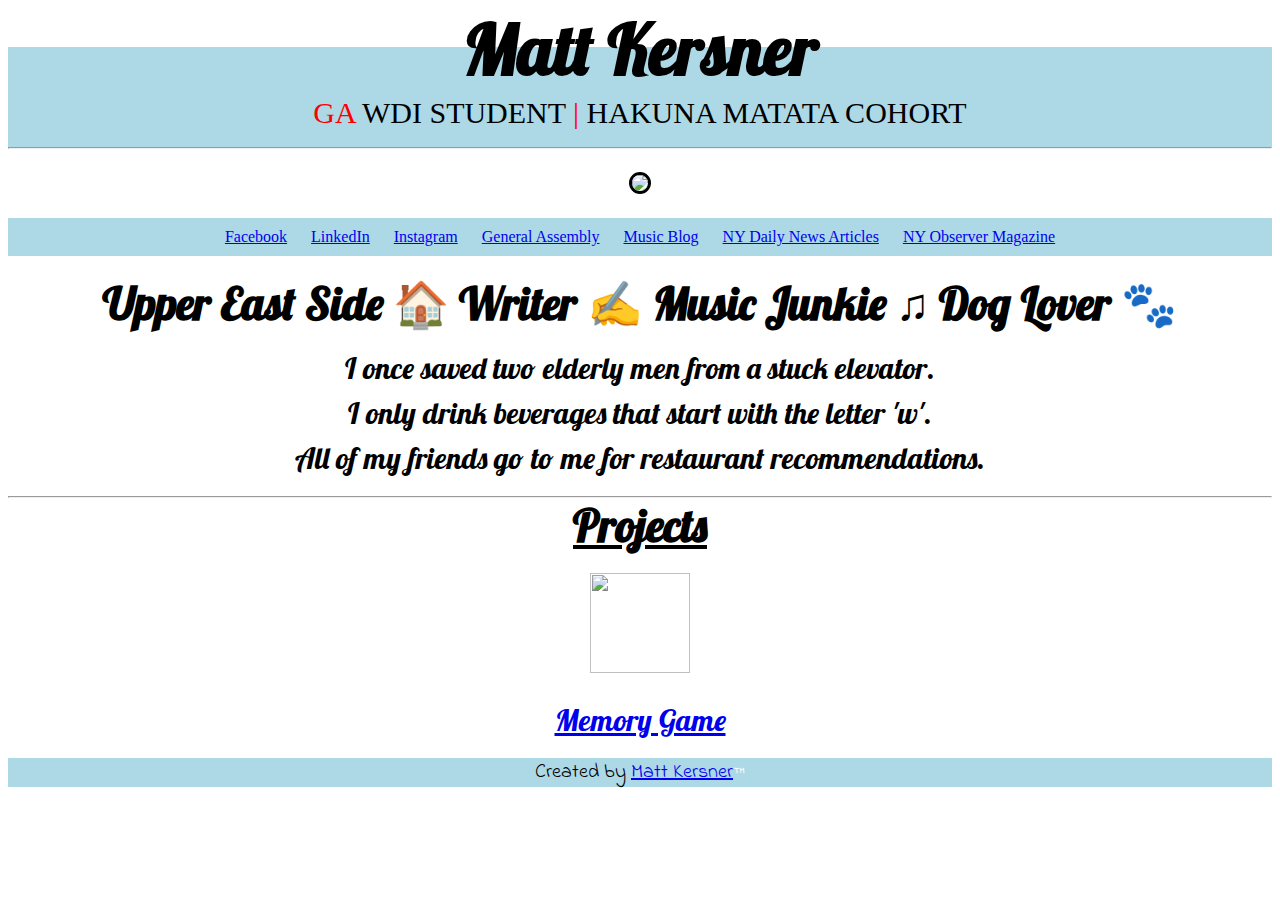
==== index.html @ fc103618 "linked about me page to github pages" ====
<!DOCTYPE html>
<html>

<head>
  <meta charset="utf-8">
  <title>Matt Kersner | Web Development Immersive | Hakuna Matata Cohort</title>
  <link href="/normalize.css" rel="stylesheet">
  <link rel="stylesheet" type="text/css" href="style.css">
  <link href="https://fonts.googleapis.com/css?family=Indie+Flower" rel="stylesheet">
  <link href="https://fonts.googleapis.com/css?family=Lobster" rel="stylesheet">
</head>

<body>

<header>
  <h1 class="name">Matt Kersner</h1>
  <p class="subtitle"><span id="GA">GA</span> WDI Student <span>|</span> Hakuna Matata Cohort</p>
  <hr>
</header>

<div>
<img src="images/profile pic.jpg" class="profile">
<br>
<nav>
  <li><a href="https://www.facebook.com/matt.kersner" target="_blank">Facebook</a></li>
  <li><a href="https://www.linkedin.com/in/matt-kersner-39630616
" target="_blank">LinkedIn</a></li>
  <li><a href="https://www.instagram.com/indifferentson/" target="_blank">Instagram</a></li>
  <li><a href="https://generalassemb.ly/" target="_blank">General Assembly</a></li>
  <li><a href="http://aflyonthewallofsound.blogspot.com/" target="_blank">Music Blog</a></li>
  <li><a href="http://www.nydailynews.com/authors?author=Matt-Kersner" target="_blank">NY Daily News Articles</a></li>
  <li><a href="http://harlemcondolife.com/wp-content/uploads/2010/06/ny-observer-upper-manhattan-spring-2010.pdf" target="_blank">NY Observer Magazine</a></li>
</nav>
</div>

<article>
<h2>Upper East Side &#127968; Writer &#9997; Music Junkie &#9835; Dog Lover &#128062;</h2>
<p>I once saved two elderly men from a stuck elevator.</p>
<p>I only drink beverages that start with the letter 'w'.</p>
<p>All of my friends go to me for restaurant recommendations.</p>
</article>
<hr>

<article>
<h2 style="text-decoration: underline;" class="projects">Projects</h2>
<img src="images/ga.png" class="gapic">
<p><a href="http://human-resource-manager-otter-17834.bitballoon.com/" target="_blank">Memory Game</a></p>
</article>

<footer>
<p>Created by <a href="mailto:mattkersner@gmail.com?Subject=Hi%20Matt" target="_top" class="email">Matt Kersner</a><span>&trade;</span></p>
</footer>

</body>
</html>
---- style.css ----
header {
 background-color: lightblue;
 background-size: cover;
 background-position: center;
}
.name {
  font-family: 'Lobster', cursive;
  font-size: 70px;
  font-weight: bold;
  text-align: center;
  line-height: 5px;
  background-color: lightblue;
  padding-bottom: 10px;
}
.subtitle {
  font-size: 30px;
  text-align: center;
  line-height: 8px;
  text-transform: uppercase;
}
.subtitle span {
  color: red;
  margin-bottom: 5px;
}
#GA:hover {
  background-color: white;
  font-size: 35px;
}
.profile {
  margin: 15px 0px 10px 0px;
  border: 3px solid black;
  border-radius: 50%;
}
div {
  text-align: center;
  background: url("http://www.itdinteractive.com/wp-content/uploads/2014/10/ecommerce-dark-background.jpg");
  background-size: cover;
  background-position: center;
}
article {
  text-align: center;
  font-family: 'Lobster', cursive;
  font-size: 30px;
  line-height: .5em;
}
h2 {
  margin: 40px 0px 50px 0px;
}
nav {
  padding: 10px;
  background: lightblue;
  margin: 10px 0px 10px 0px;
}
li {
  padding: 10px;
  display: inline;
}
li:hover {
  background-color: white;
}
.projects {
  margin: 20px 0px 30px 0px;
}
.gapic {
  height: 100px;
  width: 100px;
  margin: 10px;
}
.email:hover {
  background-color: white;
}
footer {
  font-family: 'Indie Flower', cursive;
  font-size: 20px;
  text-align: center;
  background-color: lightblue;
}
footer span {
  font-size: 15px;
  color: white;
}
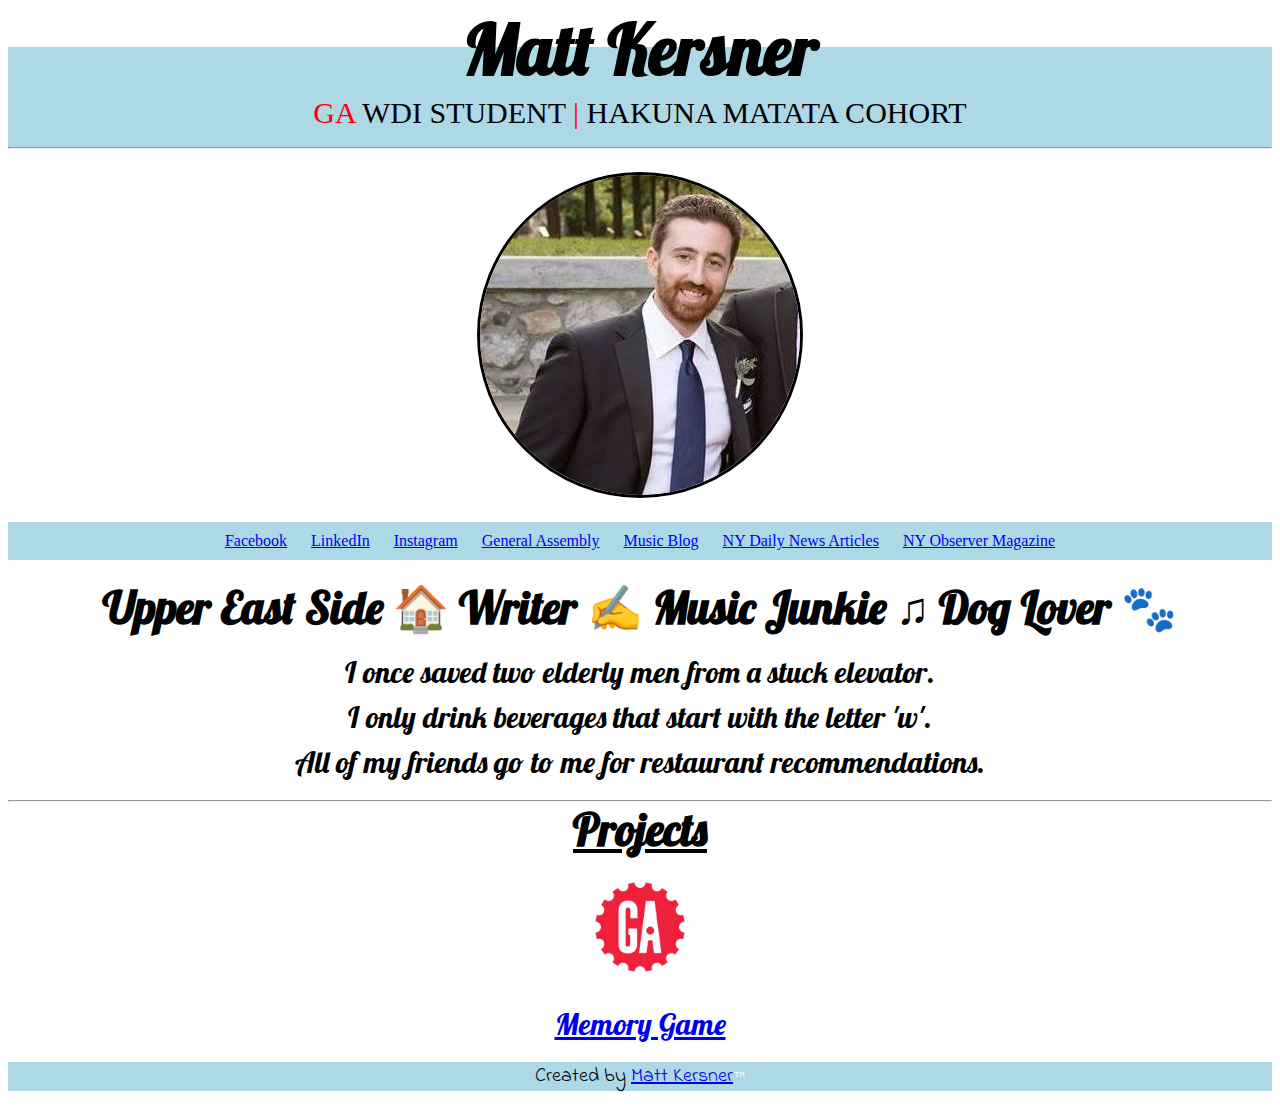
==== commit a2c60897: "trying to fix images" ====
--- a/index.html
+++ b/index.html
@@ -19,7 +19,7 @@
 </header>
 
 <div>
-<img src="images/profile pic.jpg" class="profile">
+<img src="Images/Profile pic.jpg" class="profile">
 <br>
 <nav>
   <li><a href="https://www.facebook.com/matt.kersner" target="_blank">Facebook</a></li>
@@ -43,7 +43,7 @@
 
 <article>
 <h2 style="text-decoration: underline;" class="projects">Projects</h2>
-<img src="images/ga.png" class="gapic">
+<img src="Images/ga.png" class="gapic">
 <p><a href="http://human-resource-manager-otter-17834.bitballoon.com/" target="_blank">Memory Game</a></p>
 </article>
 
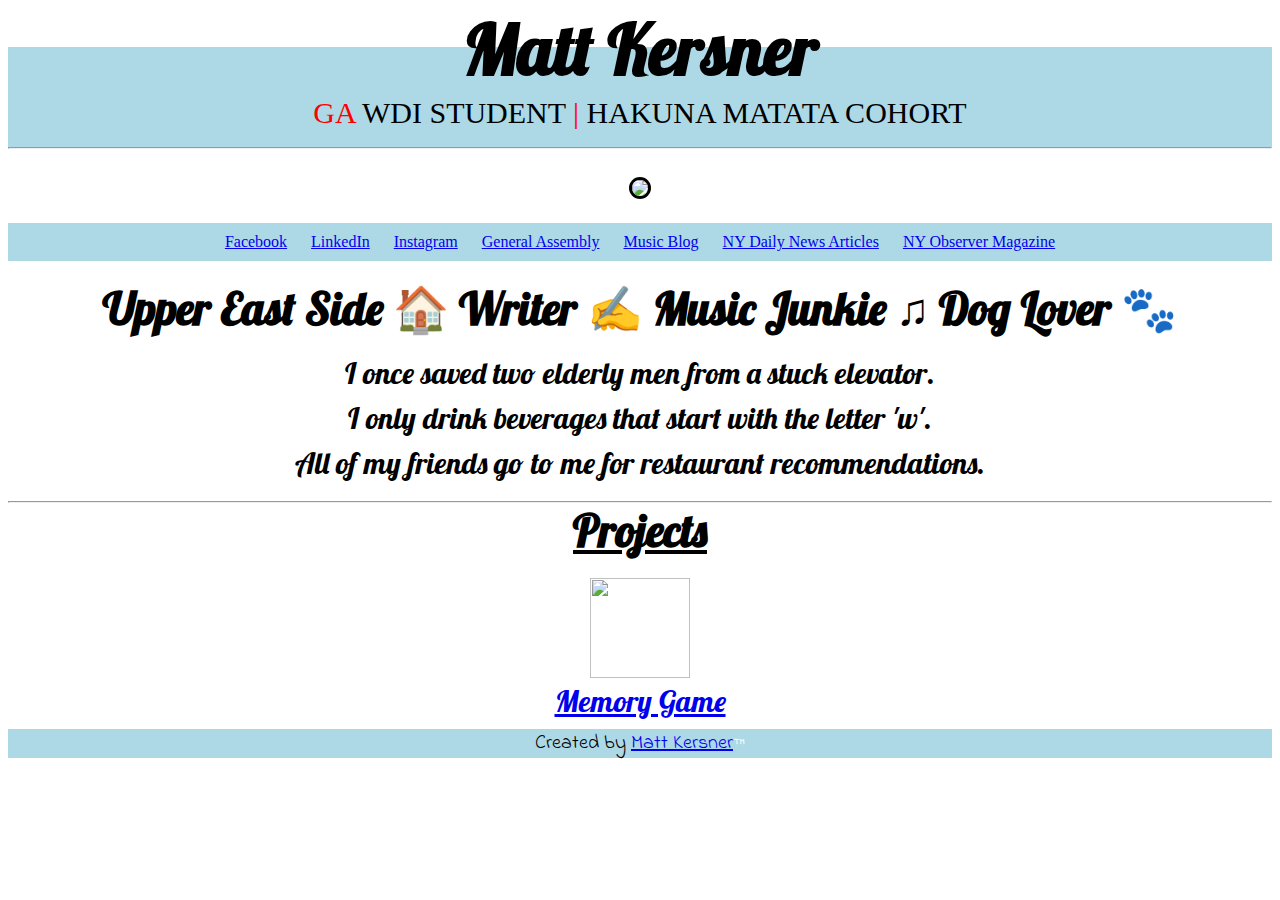
==== commit 9dfb9797: "updated about me page for git pages" ====
--- a/index.html
+++ b/index.html
@@ -18,8 +18,8 @@
   <hr>
 </header>
 
-<div>
-<img src="Images/Profile pic.jpg" class="profile">
+<div class="photoandnav">
+<img src="images/profile pic.jpg" class="profile">
 <br>
 <nav>
   <li><a href="https://www.facebook.com/matt.kersner" target="_blank">Facebook</a></li>
@@ -33,19 +33,19 @@
 </nav>
 </div>
 
-<article>
+<div class="aboutme">
 <h2>Upper East Side &#127968; Writer &#9997; Music Junkie &#9835; Dog Lover &#128062;</h2>
 <p>I once saved two elderly men from a stuck elevator.</p>
 <p>I only drink beverages that start with the letter 'w'.</p>
 <p>All of my friends go to me for restaurant recommendations.</p>
-</article>
+</div>
 <hr>
 
-<article>
+<div class="work">
 <h2 style="text-decoration: underline;" class="projects">Projects</h2>
-<img src="Images/ga.png" class="gapic">
-<p><a href="http://human-resource-manager-otter-17834.bitballoon.com/" target="_blank">Memory Game</a></p>
-</article>
+<img src="images/ga.png" class="gapic">
+<p class="mem"><a href="http://human-resource-manager-otter-17834.bitballoon.com/" target="_blank">Memory Game</a></p>
+</div>
 
 <footer>
 <p>Created by <a href="mailto:mattkersner@gmail.com?Subject=Hi%20Matt" target="_top" class="email">Matt Kersner</a><span>&trade;</span></p>
--- a/style.css
+++ b/style.css
@@ -27,17 +27,17 @@
   font-size: 35px;
 }
 .profile {
-  margin: 15px 0px 10px 0px;
+  margin: 20px 0px 10px 0px;
   border: 3px solid black;
   border-radius: 50%;
 }
-div {
+.photoandnav {
   text-align: center;
   background: url("http://www.itdinteractive.com/wp-content/uploads/2014/10/ecommerce-dark-background.jpg");
   background-size: cover;
   background-position: center;
 }
-article {
+.aboutme {
   text-align: center;
   font-family: 'Lobster', cursive;
   font-size: 30px;
@@ -61,10 +61,19 @@
 .projects {
   margin: 20px 0px 30px 0px;
 }
+.work {
+  text-align: center;
+  font-family: 'Lobster', cursive;
+  font-size: 30px;
+  line-height: .5em;
+}
 .gapic {
   height: 100px;
   width: 100px;
   margin: 10px;
+}
+.mem {
+  margin: 6px;
 }
 .email:hover {
   background-color: white;
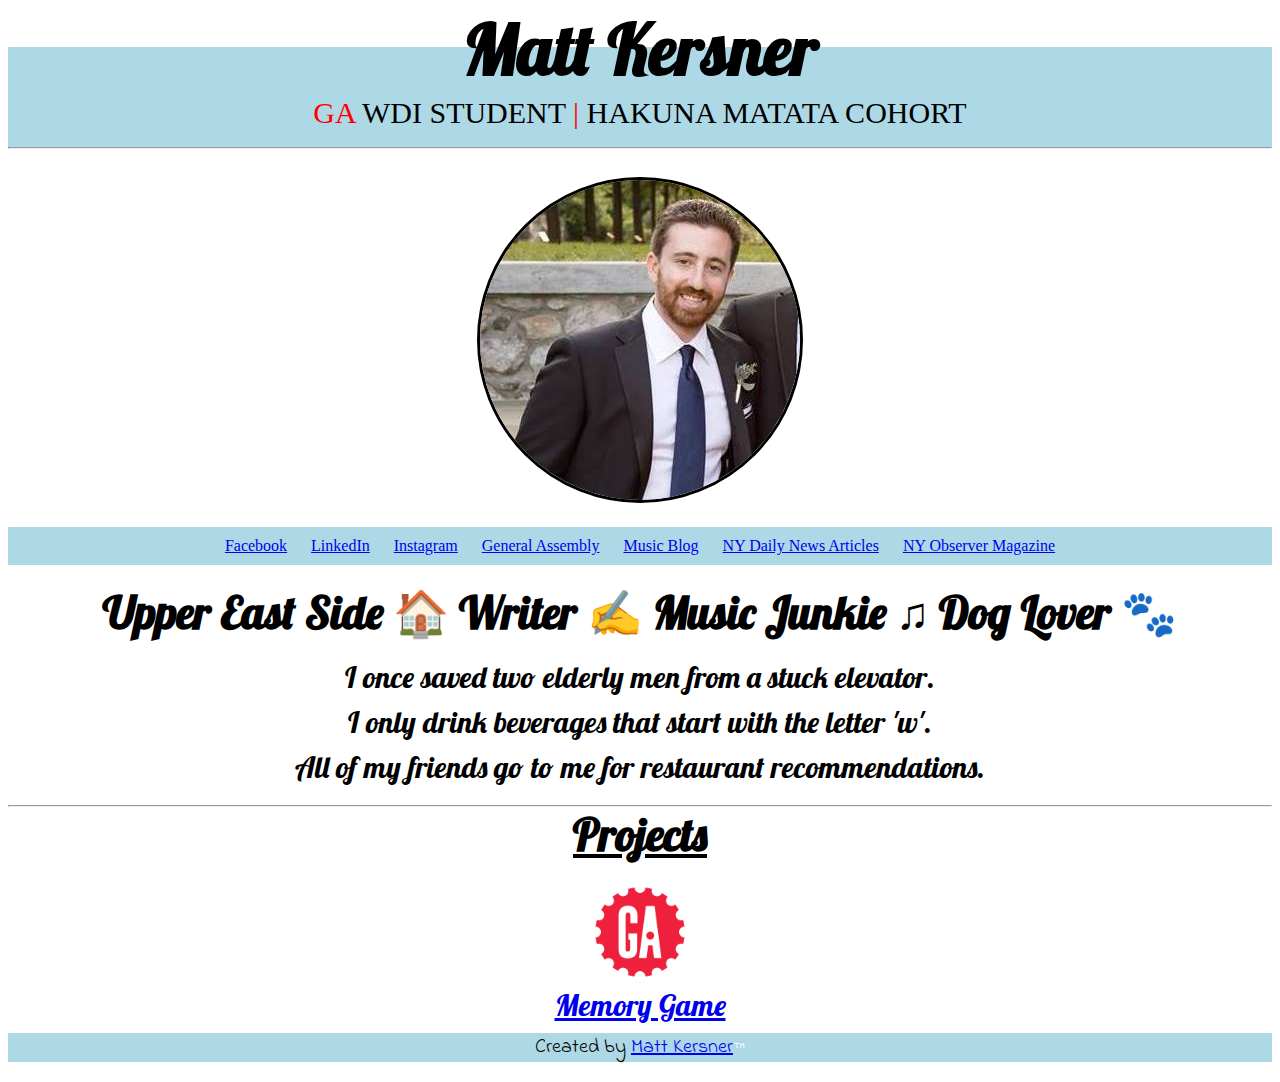
==== commit ae583acb: "fixed images" ====
--- a/index.html
+++ b/index.html
@@ -19,7 +19,7 @@
 </header>
 
 <div class="photoandnav">
-<img src="images/profile pic.jpg" class="profile">
+<img src="Images/Profile pic.jpg" class="profile">
 <br>
 <nav>
   <li><a href="https://www.facebook.com/matt.kersner" target="_blank">Facebook</a></li>
@@ -43,7 +43,7 @@
 
 <div class="work">
 <h2 style="text-decoration: underline;" class="projects">Projects</h2>
-<img src="images/ga.png" class="gapic">
+<img src="Images/ga.png" class="gapic">
 <p class="mem"><a href="http://human-resource-manager-otter-17834.bitballoon.com/" target="_blank">Memory Game</a></p>
 </div>
 
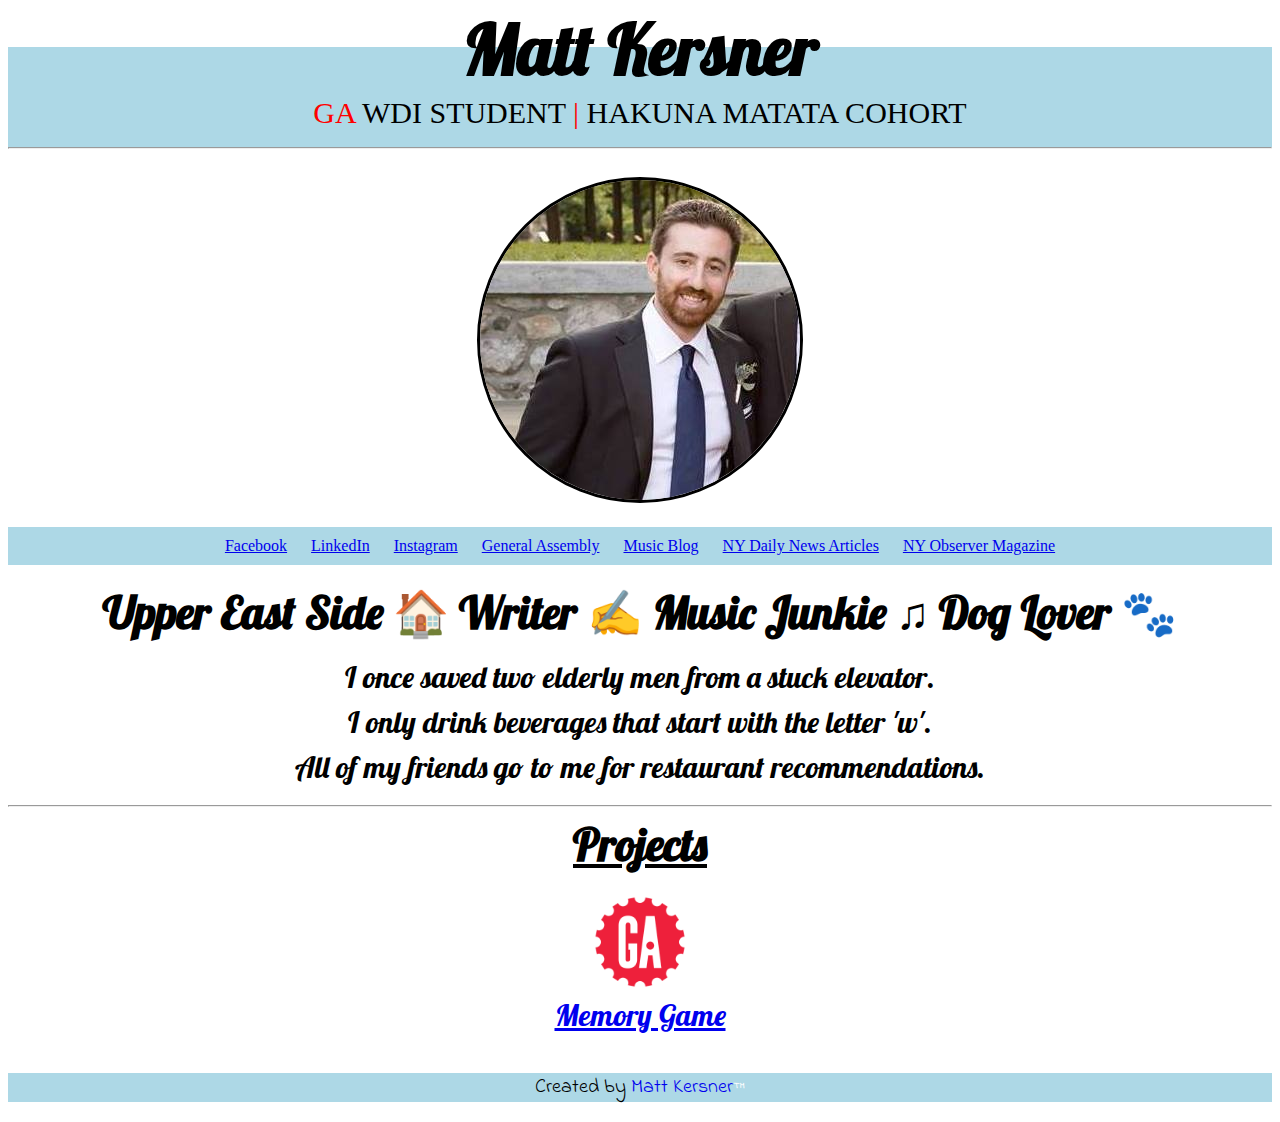
==== commit 29412580: "added dummy JS file" ====
--- a/index.html
+++ b/index.html
@@ -42,7 +42,7 @@
 <hr>
 
 <div class="work">
-<h2 style="text-decoration: underline;" class="projects">Projects</h2>
+<h2 class="projects">Projects</h2>
 <img src="Images/ga.png" class="gapic">
 <p class="mem"><a href="http://human-resource-manager-otter-17834.bitballoon.com/" target="_blank">Memory Game</a></p>
 </div>
--- a/style.css
+++ b/style.css
@@ -59,7 +59,8 @@
   background-color: white;
 }
 .projects {
-  margin: 20px 0px 30px 0px;
+  margin: 30px 0px 30px 0px;
+  text-decoration: underline;
 }
 .work {
   text-align: center;
@@ -73,7 +74,10 @@
   margin: 10px;
 }
 .mem {
-  margin: 6px;
+  margin: 6px 0px 50px 0px;
+}
+.email {
+  text-decoration: none;
 }
 .email:hover {
   background-color: white;
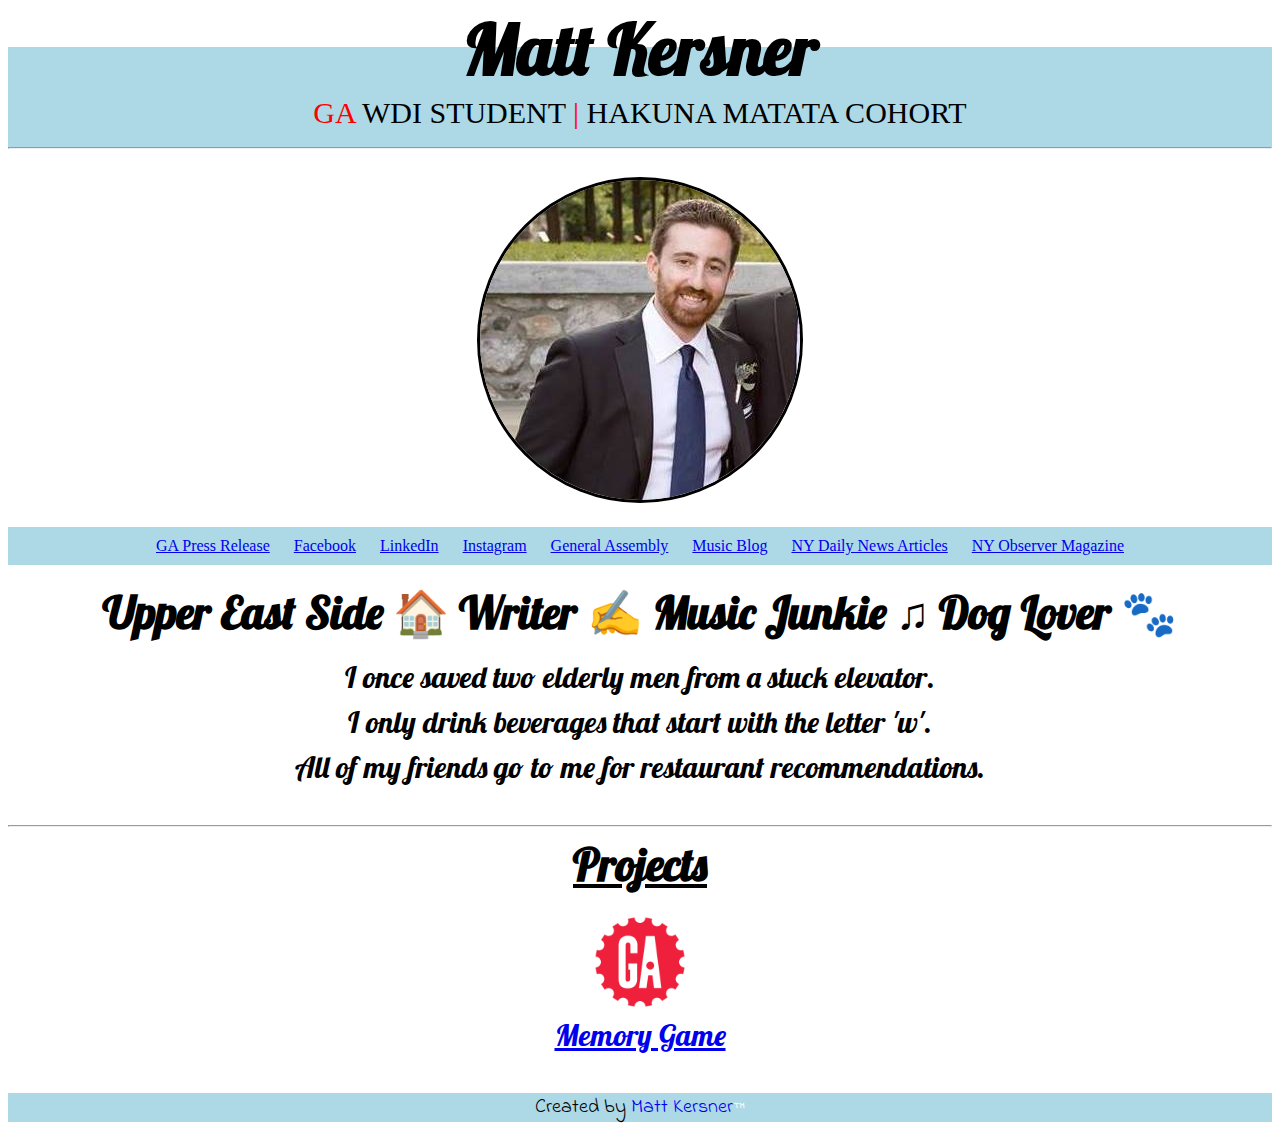
==== commit 6376ef8a: "added GA press release to About Me page" ====
--- a/index.html
+++ b/index.html
@@ -8,6 +8,7 @@
   <link rel="stylesheet" type="text/css" href="style.css">
   <link href="https://fonts.googleapis.com/css?family=Indie+Flower" rel="stylesheet">
   <link href="https://fonts.googleapis.com/css?family=Lobster" rel="stylesheet">
+  <script type="text/javascript" src="main.js"></script>
 </head>
 
 <body>
@@ -22,6 +23,7 @@
 <img src="Images/Profile pic.jpg" class="profile">
 <br>
 <nav>
+  <li><a href="css_lab/index.html">GA Press Release</a></li>
   <li><a href="https://www.facebook.com/matt.kersner" target="_blank">Facebook</a></li>
   <li><a href="https://www.linkedin.com/in/matt-kersner-39630616
 " target="_blank">LinkedIn</a></li>
--- a/style.css
+++ b/style.css
@@ -1,8 +1,102 @@
+@media (min-width: 410px) {
 header {
- background-color: lightblue;
- background-size: cover;
- background-position: center;
+  background-color: lightblue;
+  background-size: cover;
+  background-position: center;
 }
+.name {
+  font-family: 'Lobster', cursive;
+  font-size: 70px;
+  font-weight: bold;
+  text-align: center;
+  line-height: 5px;
+  background-color: lightblue;
+  padding-bottom: 10px;
+}
+.subtitle {
+  font-size: 15px;
+  text-align: center;
+  line-height: 8px;
+  text-transform: uppercase;
+}
+.subtitle span {
+  color: red;
+  margin-bottom: 5px;
+}
+#GA:hover {
+  background-color: white;
+  font-size: 25px;
+}
+.photoandnav {
+  text-align: center;
+  background: url("http://www.itdinteractive.com/wp-content/uploads/2014/10/ecommerce-dark-background.jpg");
+  background-size: cover;
+  background-position: center;
+}
+.profile {
+  margin: 20px 0px 10px 0px;
+  border: 3px solid black;
+  border-radius: 50%;
+}
+.aboutme {
+  text-align: center;
+  font-family: 'Lobster', cursive;
+  font-size: 10px;
+  line-height: .8em;
+  margin-bottom: 50px;
+}
+h2 {
+  margin: 40px 0px 50px 0px;
+}
+nav {
+  padding: 10px;
+  background: lightblue;
+  margin: 10px 0px 10px 0px;
+}
+li {
+  padding: 10px;
+  display: inline;
+}
+li:hover {
+  background-color: white;
+}
+.projects {
+  margin: 20px 0px 20px 0px;
+  text-decoration: underline;
+  font-size: 15px;
+}
+.work {
+  text-align: center;
+  font-family: 'Lobster', cursive;
+  font-size: 10px;
+}
+.gapic {
+  height: 100px;
+  width: 100px;
+  margin: 10px;
+}
+.mem {
+  margin: 6px 0px 30px 0px;
+}
+.email {
+  text-decoration: none;
+}
+.email:hover {
+  background-color: white;
+}
+footer {
+  font-family: 'Indie Flower', cursive;
+  font-size: 10px;
+  text-align: center;
+  background-color: lightblue;
+}
+footer span {
+  font-size: 5px;
+  color: white;
+}
+}
+
+@media (min-width: 1024px) {
 .name {
   font-family: 'Lobster', cursive;
   font-size: 70px;
@@ -61,6 +155,7 @@
 .projects {
   margin: 30px 0px 30px 0px;
   text-decoration: underline;
+  font-size: 45px;
 }
 .work {
   text-align: center;
@@ -92,3 +187,4 @@
   font-size: 15px;
   color: white;
 }
+}
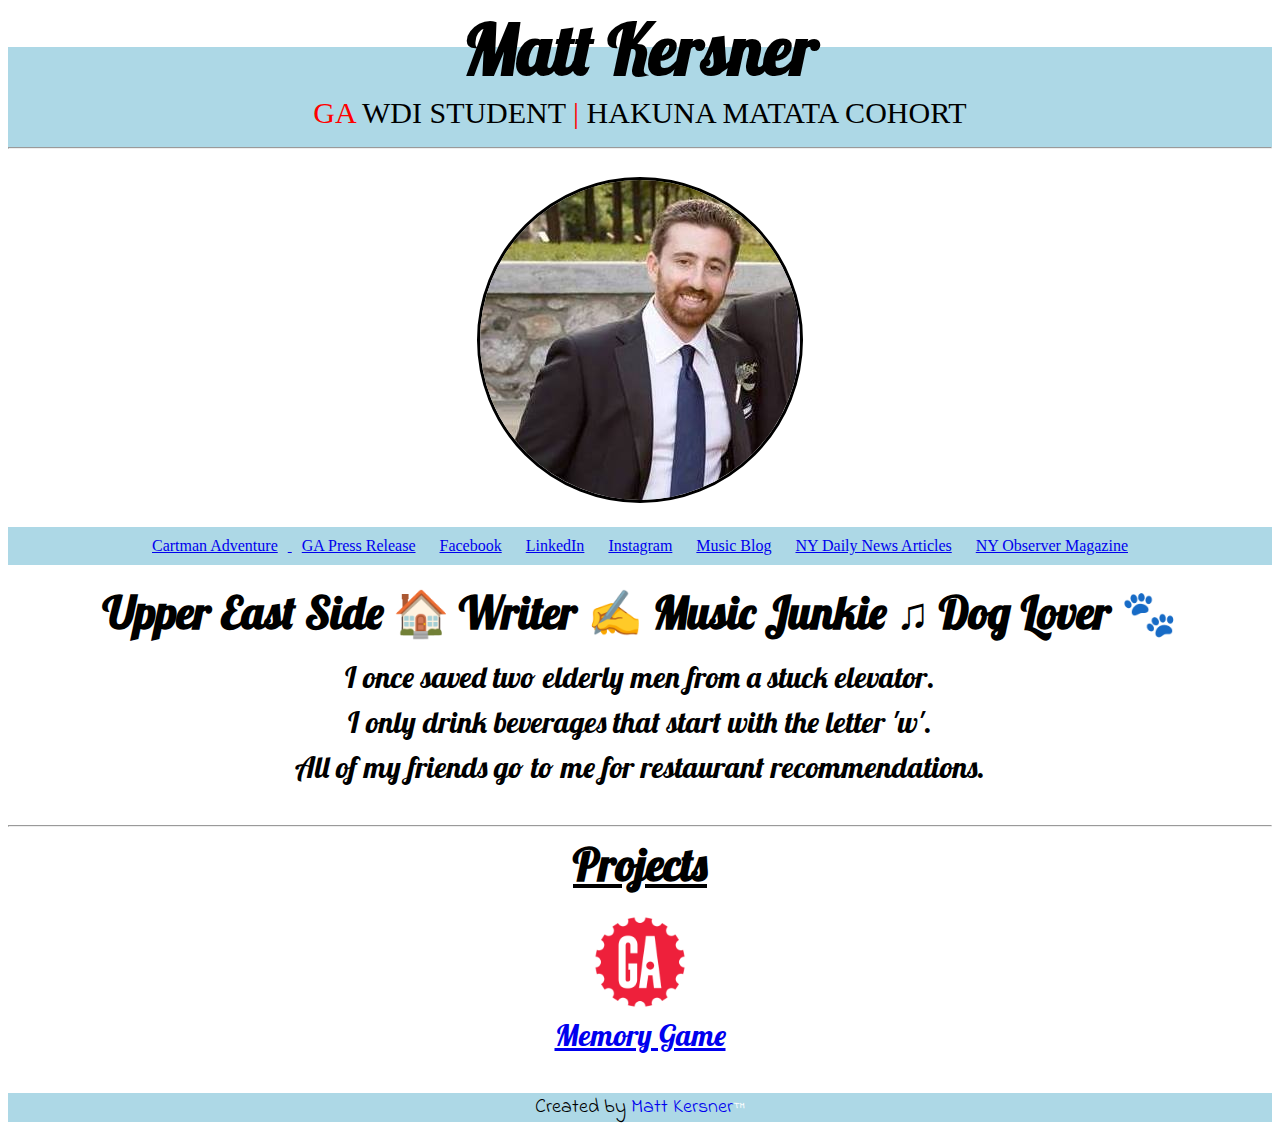
==== commit a8b815ac: "added cartman adventure to about me" ====
--- a/index.html
+++ b/index.html
@@ -23,12 +23,12 @@
 <img src="Images/Profile pic.jpg" class="profile">
 <br>
 <nav>
+  <li><a href="cartman_adventure/index.html">Cartman Adventure</li>
   <li><a href="css_lab/index.html">GA Press Release</a></li>
   <li><a href="https://www.facebook.com/matt.kersner" target="_blank">Facebook</a></li>
   <li><a href="https://www.linkedin.com/in/matt-kersner-39630616
 " target="_blank">LinkedIn</a></li>
   <li><a href="https://www.instagram.com/indifferentson/" target="_blank">Instagram</a></li>
-  <li><a href="https://generalassemb.ly/" target="_blank">General Assembly</a></li>
   <li><a href="http://aflyonthewallofsound.blogspot.com/" target="_blank">Music Blog</a></li>
   <li><a href="http://www.nydailynews.com/authors?author=Matt-Kersner" target="_blank">NY Daily News Articles</a></li>
   <li><a href="http://harlemcondolife.com/wp-content/uploads/2010/06/ny-observer-upper-manhattan-spring-2010.pdf" target="_blank">NY Observer Magazine</a></li>
